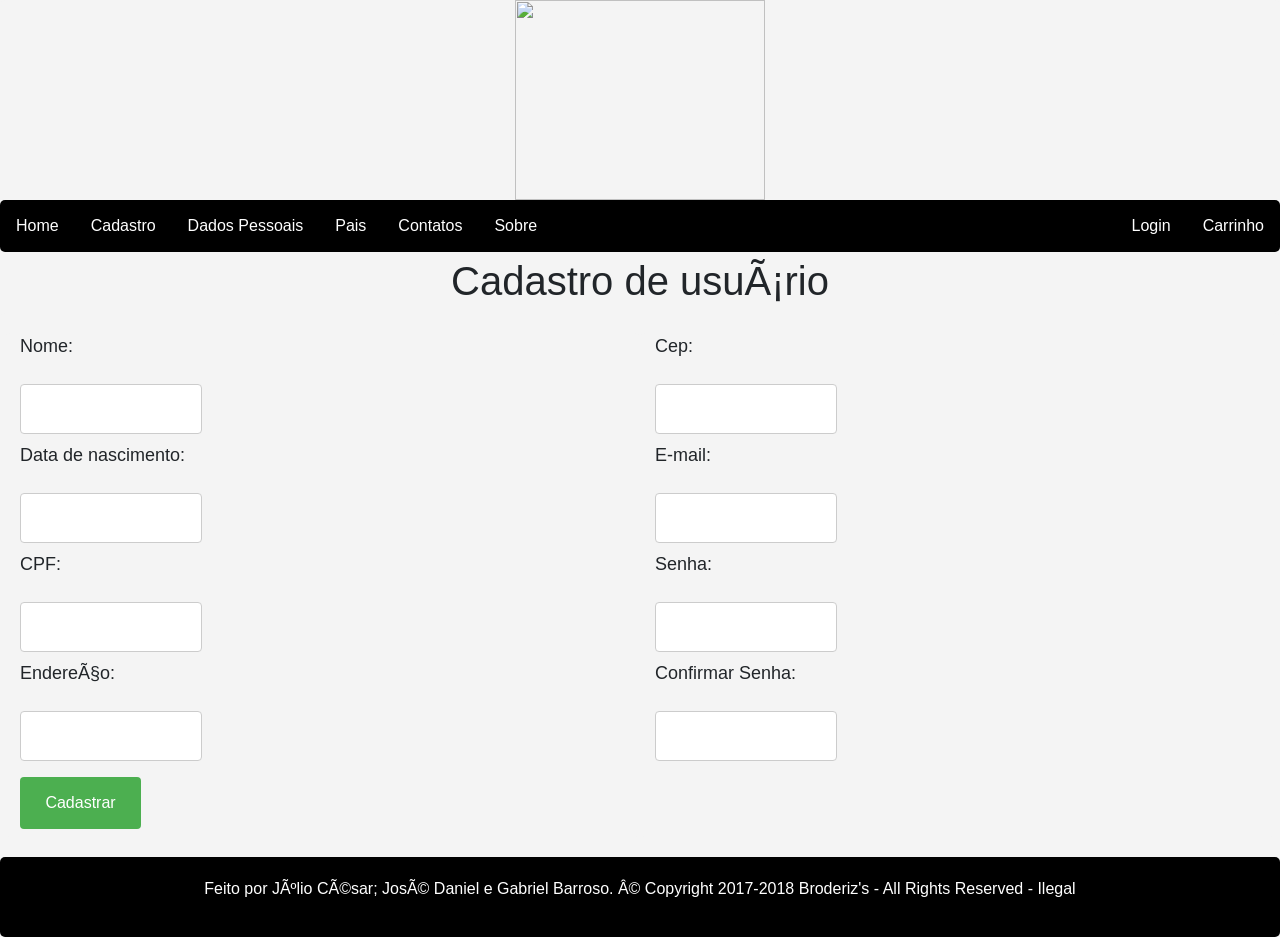
==== Cadastro/Cad.html @ d1be9006 "Template" ====
<!DOCTYPE html>
<html>
<head>
	<title>Aluguel de pais</title>
	<!-- Última versão compilada e otimizada do CSS -->
	<link rel="stylesheet" href="https://maxcdn.bootstrapcdn.com/bootstrap/4.0.0-beta.2/css/bootstrap.min.css" integrity="sha384-PsH8R72JQ3SOdhVi3uxftmaW6Vc51MKb0q5P2rRUpPvrszuE4W1povHYgTpBfshb" crossorigin="anonymous">
<!-- Biblioteca do jQuery -->
	<script
	src="https://ajax.googleapis.com/ajax/libs/jquery/3.1.1/jquery.min.js"></script>
<!-- Última versão complicada do JavaScript -->
	<script
	src="https://maxcdn.bootstrapcdn.com/bootstrap/3.3.7/js/bootstrap.min.js"></script>
	<link rel="stylesheet" href="../style.css">
	<link rel="stylesheet" href="estilo.css">
	<script src="scCad.js" type="text/javascript"></script>
	
</head>
<body class="bodao">

	

	<div align="center">
		<img src="../Imagens/logo nova.PNG" width="250" height="200">
		</div>
		
		<div class="nav-custom-style">
		<nav>
				<ul>  
		  
		<li class ="menu"><a href="../index.html">Home</a> </li>  
		<li class ="menu"><a href="../Cadastro/Cad.html">Cadastro</a> </li>
		<li class ="menu"><a href="../Dados Pessoais/Dados Pessoais.html">Dados Pessoais</a> </li> 
		<li class="menu"><a href="../Pais/pais.html">Pais</a></li>   
		<li class ="menu"><a href="../Contato/contato.html">Contatos</a></li> 
		<li class ="menu"><a href="../Sobre/sobre.html">Sobre</a></li> 
		<li class="menu" id="dmenu"><a href="../Carrinho/Carrinho.html">Carrinho</a></li>
		<li class="menu" id="dmenu"><a id="ft" onclick="document.getElementById('id01').style.display='block'" style="width:auto;">Login</a></li>

		
				</ul>				
		</nav>
		</div>

<div id="id01" class="modal">
  
  <form class="modal-content animate" action="/action_page.php">
    <div class="imgcontainer nego">
      <span onclick="document.getElementById('id01').style.display='none'" class="close" title="Close Modal">&times;</span>
      <img src="../Imagens/pessoa.PNG" width="50" height="300" alt="Avatar" class="avatar">
    </div>

    <div class="container nego">
      <label for="uname"><b>Usuário:</b></label>
      <input type="text" class="pesq" placeholder="Seu Usuário" name="uname" required>
  	</br>
      <label for="psw"><b>Senha:</b></label>
      <input type="password" class="pesq" placeholder="Sua Senha" name="psw" required>
        
      </br>
      <label>
        <input type="checkbox" checked="checked" name="remember"> Me lembre
      </label>

    </div>
    <div class="container" style="background-color:#f1f1f1">
    	<button type="submit">Login</button>
      <button type="button" onclick="document.getElementById('id01').style.display='none'" class="cancelbtn">Cancelar</button>
      <span class="psw">Forgot <a href="#">password?</a></span>
    </div>
  </form>
</div>

	<h1 align="center">Cadastro de usuário</h1>
	<div class="divao">

	<form action="" method="post">
	
	<div class="row">
		<div class="col-md-6">
	<p id ="f">Nome:</p><input type="text" id="nome" name="nome"><br>

	<p id ="f">Data de nascimento:</p><input type="text" id="dataN" name="dataN"><br>
	
	<p id ="f">CPF:</p> <input type="text" id="cpf" name="cpf"><br>

	<p id ="f">Endereço:</p> <input type="text" id="ender" name="ender"><br>
	<input class="butonC" type="button" value="Cadastrar" name="vali" onclick="validarN(); DataNas();validarCPF(); Endereco(); Cep(); validarU();  validarSenha(); Cadastrar()" ></br>
		</div>
		<div class="col-md-6">
	<p id ="f">Cep:</p> <input type="text" id="cep" name="cep"><br>

	<p id ="f">E-mail:</p></font><input type="text" id="usuario" name="usuario"><br>

	<p id ="f">Senha:</p> <input type="password" id="senha" name="senha"><br>

	<p id ="f">Confirmar Senha:</p><input type="password" id="csenha" name="csenha"><br>

	
	</div>
	</div>	
	</form>
</div>
	
	<div class="foot divao">
	<footer align="center">
		
		<p id="ft">Feito por Júlio César; José Daniel e Gabriel Barroso. 
		© Copyright 2017-2018 Broderiz's - All Rights Reserved - Ilegal</p>

	</footer>
	</div>
	
</body>


</html>
---- style.css ----
div 
{
    border-radius: 5px;
    background-color: #f4f4f4;
    
}
.bodao
{
	background-color: #f4f4f4;
}
ul 
{
    list-style-type: none;
    margin: 0;
    padding: 0;
    overflow: hidden;
    background-color: #000000;
}

.menu 
{
    float: left;
}

.menu a 
{
    display: block;
    color: white;
    text-align: center;
    padding: 14px 16px;
    text-decoration: none;
}

.menu a:hover:not(.active) 
{
    background-color: #CD5555;
    text-decoration: none;
    color: white;
}

.active 
{
    background-color: black;
}
ul
{

    border-radius: 5px;
    margin-bottom: 5px;
    
}
.imagens
{
	border-radius: 5px;

}

#ft
{
	color: white;
    text-align: center;
}

.foot
{
	background-color: black;
}


.botao
{
background: url('Imagens/npesq.PNG')  no-repeat;
width: 25px;  
height: 25px;
margin-top: 5px; 
border: none;

}

textarea
{
    width: 20%;
    padding: 1px 0px;
    margin: 1px 0;
    display: inline-block;
    border: 1px solid #ccc;
    border-radius: 4px;
    box-sizing: border-box;
}
.butonC 
{
    width: 20%;
    background-color: #4CAF50;
    color: white;
    padding: 14px 20px;
    margin: 8px 0;
    border: none;
    border-radius: 4px;
    cursor: pointer;

}
.buton
{
    width: 10%;
    background-color: #4CAF50;
    color: white;
    padding: 14px 20px;
    margin: 8px 0;
    border: none;
    border-radius: 4px;
    cursor: pointer;
}
.pesq
{
    width: 30%;
    padding: 3px 5px;
    margin: 1px 0;
    display: inline-block;
    border: 1px solid #333;
    border-radius: 4px;
    box-sizing: border-box;
    
}
#pe
{
    display: block;
    color: black;
    padding: 1px 1px;
    text-decoration: none;
    float: left;
}
.divao 
{
    border-radius: 5px;
    
    padding: 20px;
}
nav
{
    width: 100%;
}
#teform
{
    padding-left: 50px;
}
.ind
{
    background-color: #d4d4d4;
}


.embacao
{

    opacity: 0.2;
    background-color: black;
}
.aaa
{
    padding-left: 60px;
}
th
{
    padding: 15px;
    text-align: center;
    color: white;
    background-color: black;
}
td
{
    padding: 10px;
    text-align: center;
    border: 1px solid #333;
}
#dmenu
{
    float: right;
}
/* Set a style for all buttons */
button
{
    background-color: #4CAF50;
    color: white;
    padding: 10px 18px;
    margin: 8px 0;
    border: none;
    cursor: pointer;
    width: 13%;
}

button:hover 
{
    opacity: 0.8;
}

/* Extra styles for the cancel button */
.cancelbtn 
{
    width: auto;
    padding: 10px 18px;
    background-color: #f44336;
}

/* Center the image and position the close button */
.imgcontainer 
{
    text-align: center;
    margin: 24px 0 12px 0;
    position: relative;
}

img.avatar 
{
    width: 40%;
    border-radius: 50%;
}

.container 
{
    padding: 16px;
}

span.psw 
{
    float: right;
    padding-top: 16px;
}

/* The Modal (background) */
.modal 
{
    display: none; /* Hidden by default */
    position: fixed; /* Stay in place */
    z-index: 99; /* Sit on top */
    left: 0;
    top: 0;
    width: 100%; /* Full width */
    height: 100%; /* Full height */
    overflow: auto; /* Enable scroll if needed */
    background-color: rgb(0,0,0); /* Fallback color */
    background-color: rgba(0,0,0,0.4); /* Black w/ opacity */
    padding-top: 60px;
}

/* Modal Content/Box */
.modal-content 
{
    background-color: #fefefe;
    margin: 5% auto 15% auto; /* 5% from the top, 15% from the bottom and centered */
    border: 1px solid #888;
    width: 50%; /* Could be more or less, depending on screen size */
}

/* The Close Button (x) */
.close 
{
    position: absolute;
    right: 25px;
    top: 0;
    color: #000;
    font-size: 35px;
    font-weight: bold;
}

.close:hover,
.close:focus 
{
    color: red;
    cursor: pointer;
}

/* Add Zoom Animation */
.animate 
{
    -webkit-animation: animatezoom 0.6s;
    animation: animatezoom 0.6s
}

@-webkit-keyframes animatezoom 
{
    from {-webkit-transform: scale(0)} 
    to {-webkit-transform: scale(1)}
}
    
@keyframes animatezoom 
{
    from {transform: scale(0)} 
    to {transform: scale(1)}
}

/* Change styles for span and cancel button on extra small screens */
@media screen and (max-width: 300px) 
{
    span.psw 
    {
       display: block;
       float: none;
    }
    .cancelbtn 
    {
       width: 100%;
    }
}
input[type=text], select 
{
    width: 40%;
    padding: 12px 20px;
    margin: 8px 0;
    display: inline-block;
    border: 1px solid #ccc;
    border-radius: 4px;
    box-sizing: border-box;
}
input[type=password], select 
{
    width: 20%;
    padding: 12px 20px;
    margin: 8px 0;
    display: inline-block;
    border: 1px solid #ccc;
    border-radius: 4px;
    box-sizing: border-box;
}
.nav-custom-style{

    position: sticky;
    top: 0;
    z-index: 98;

}
.nego{
    background-color: white;
}
.divano{
    float: right;
}
---- Cadastro/estilo.css ----
input[type=text], select {
    width: 30%;
    padding: 12px 20px;
    margin: 8px 0;
    display: inline-block;
    border: 1px solid #ccc;
    border-radius: 4px;
    box-sizing: border-box;
}
input[type=password], select {
    width: 30%;
    padding: 12px 20px;
    margin: 8px 0;
    display: inline-block;
    border: 1px solid #ccc;
    border-radius: 4px;
    box-sizing: border-box;
}


input[type=submit]:hover {
    background-color: #45a049;
}



#f{

	font-size: 18px;

}
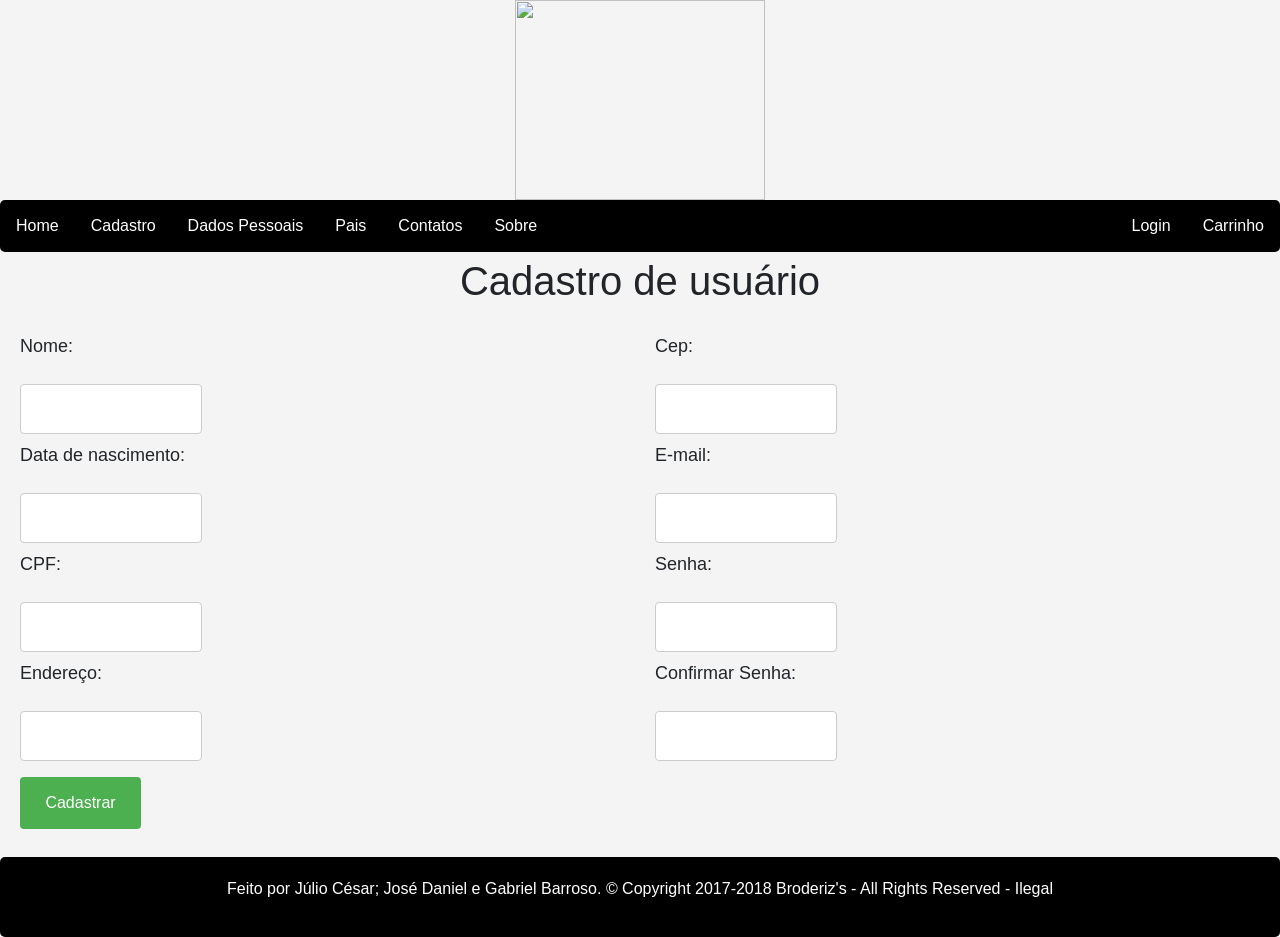
==== commit a86d399e: "aaa" ====
--- a/Cadastro/Cad.html
+++ b/Cadastro/Cad.html
@@ -2,6 +2,7 @@
 <html>
 <head>
 	<title>Aluguel de pais</title>
+	<meta charset="utf-8">
 	<!-- Última versão compilada e otimizada do CSS -->
 	<link rel="stylesheet" href="https://maxcdn.bootstrapcdn.com/bootstrap/4.0.0-beta.2/css/bootstrap.min.css" integrity="sha384-PsH8R72JQ3SOdhVi3uxftmaW6Vc51MKb0q5P2rRUpPvrszuE4W1povHYgTpBfshb" crossorigin="anonymous">
 <!-- Biblioteca do jQuery -->
@@ -43,7 +44,7 @@
 
 <div id="id01" class="modal">
   
-  <form class="modal-content animate" action="/action_page.php">
+  <form class="modal-content animate" action="../logingeral.php" method="post">
     <div class="imgcontainer nego">
       <span onclick="document.getElementById('id01').style.display='none'" class="close" title="Close Modal">&times;</span>
       <img src="../Imagens/pessoa.PNG" width="50" height="300" alt="Avatar" class="avatar">
@@ -73,7 +74,7 @@
 	<h1 align="center">Cadastro de usuário</h1>
 	<div class="divao">
 
-	<form action="" method="post">
+	<form action="Cad.php" method="post">
 	
 	<div class="row">
 		<div class="col-md-6">
@@ -84,12 +85,12 @@
 	<p id ="f">CPF:</p> <input type="text" id="cpf" name="cpf"><br>
 
 	<p id ="f">Endereço:</p> <input type="text" id="ender" name="ender"><br>
-	<input class="butonC" type="button" value="Cadastrar" name="vali" onclick="validarN(); DataNas();validarCPF(); Endereco(); Cep(); validarU();  validarSenha(); Cadastrar()" ></br>
+	<input class="butonC" type="submit" value="Cadastrar" name="vali" onclick="validarN(); DataNas();validarCPF(); Endereco(); Cep(); validarU();  validarSenha(); Cadastrar()" ></br>
 		</div>
 		<div class="col-md-6">
 	<p id ="f">Cep:</p> <input type="text" id="cep" name="cep"><br>
 
-	<p id ="f">E-mail:</p></font><input type="text" id="usuario" name="usuario"><br>
+	<p id ="f">E-mail:</p></font><input type="text" id="usuario" name="email"><br>
 
 	<p id ="f">Senha:</p> <input type="password" id="senha" name="senha"><br>
 
